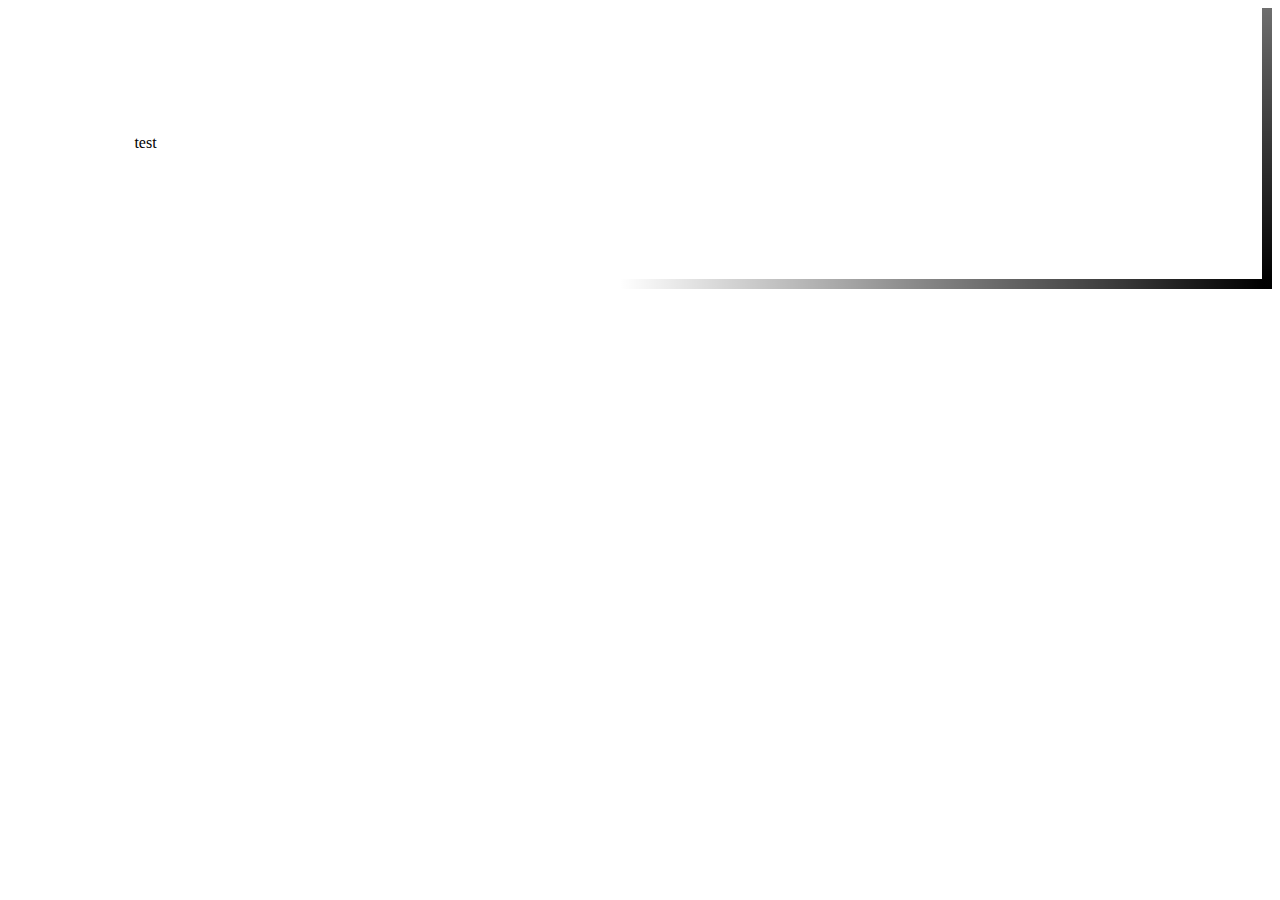
==== test.html @ 46db4a91 "DEPLOY" ====
<html lang="en">
<head>
  <meta charset="UTF-8">
  <meta name="viewport" content="width=device-width, initial-scale=1.0">
  <title>Document</title>
</head>
<style>
.div-border {
  border-inline-end: 10px solid; /* Set border for right side */
  border-block-end: 10px solid; /* Set border for bottom side */
  border-image-source: radial-gradient(circle at bottom right, black, transparent 50%); /* Set radial gradient for bottom right */
  border-image-slice: 1; /* Set border image slice */
  padding: 10%; /* Add padding */
}



</style>
<body>
  <div class="div-border">test</div>
</body>
</html>
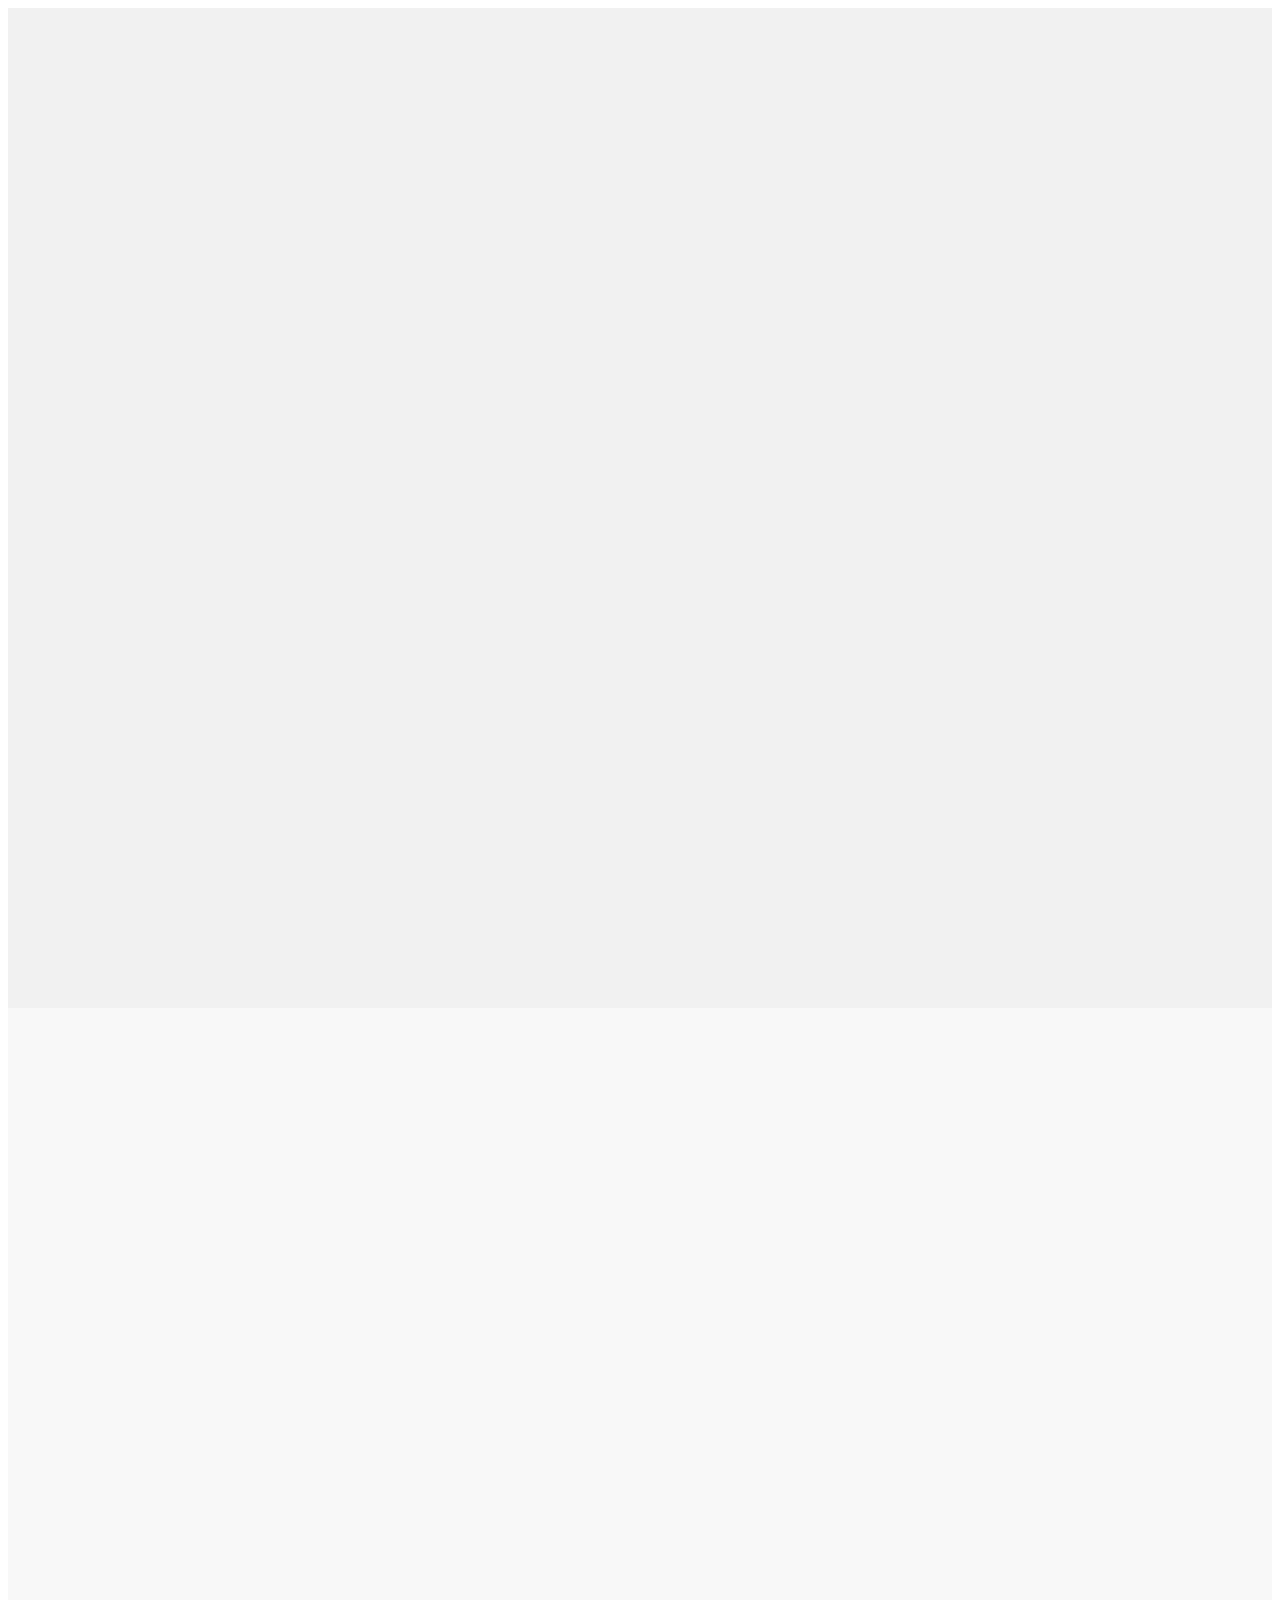
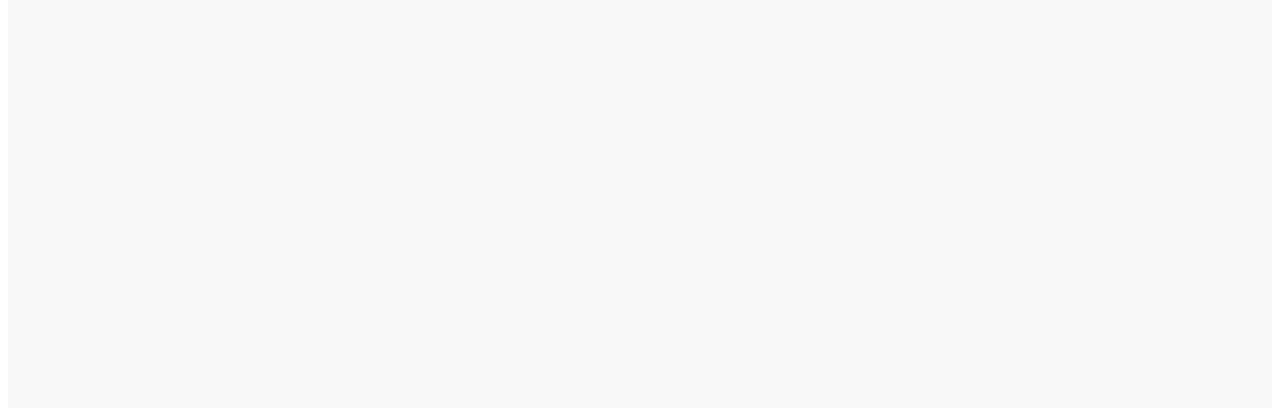
==== commit 85831169: "NAV ANIMATION" ====
--- a/test.html
+++ b/test.html
@@ -1,22 +1,50 @@
+<!DOCTYPE html>
 <html lang="en">
 <head>
-  <meta charset="UTF-8">
-  <meta name="viewport" content="width=device-width, initial-scale=1.0">
-  <title>Document</title>
+    <meta charset="UTF-8">
+    <meta name="viewport" content="width=device-width, initial-scale=1.0">
+    <title>Scroll Navbar</title>
+    <link rel="stylesheet" href="styles.css">
 </head>
+<body>
 <style>
-.div-border {
-  border-inline-end: 10px solid; /* Set border for right side */
-  border-block-end: 10px solid; /* Set border for bottom side */
-  border-image-source: radial-gradient(circle at bottom right, black, transparent 50%); /* Set radial gradient for bottom right */
-  border-image-slice: 1; /* Set border image slice */
-  padding: 10%; /* Add padding */
+.navbar {
+    transition: top 0.3s; /* Add smooth transition for navbar */
 }
 
+.navbar.hidden {
+    top: -100px; /* Hide navbar above the viewport */
+}
+</style>
+<div class="container">
+    <nav class="navbar navbar-expand-lg navbar-main text-white">
+      <!-- Your navbar HTML code -->
+    </nav>
+</div>
 
+<div id="section1" class="section" style="height: 1000px; background-color: #f0f0f0;">
+    <!-- Content of the first section -->
+</div>
 
-</style>
-<body>
-  <div class="div-border">test</div>
+<div id="section2" class="section" style="height: 1000px; background-color: #f8f8f8;">
+    <!-- Content of the second section -->
+</div>
+
+<script>window.addEventListener('scroll', function() {
+    var section2 = document.getElementById('hero-1785');
+    var navbar = document.querySelector('.navbar-main');
+
+    // Get the position of the second section relative to the top of the viewport
+    var section2Position = section2.getBoundingClientRect().top;
+
+    // Toggle the 'hidden' class on the navbar based on the scroll position
+    if (section2Position <= 0) {
+        navbar.classList.remove('hidden');
+    } else {
+        navbar.classList.add('hidden');
+    }
+});
+</script>
+
 </body>
-</html>+</html>
